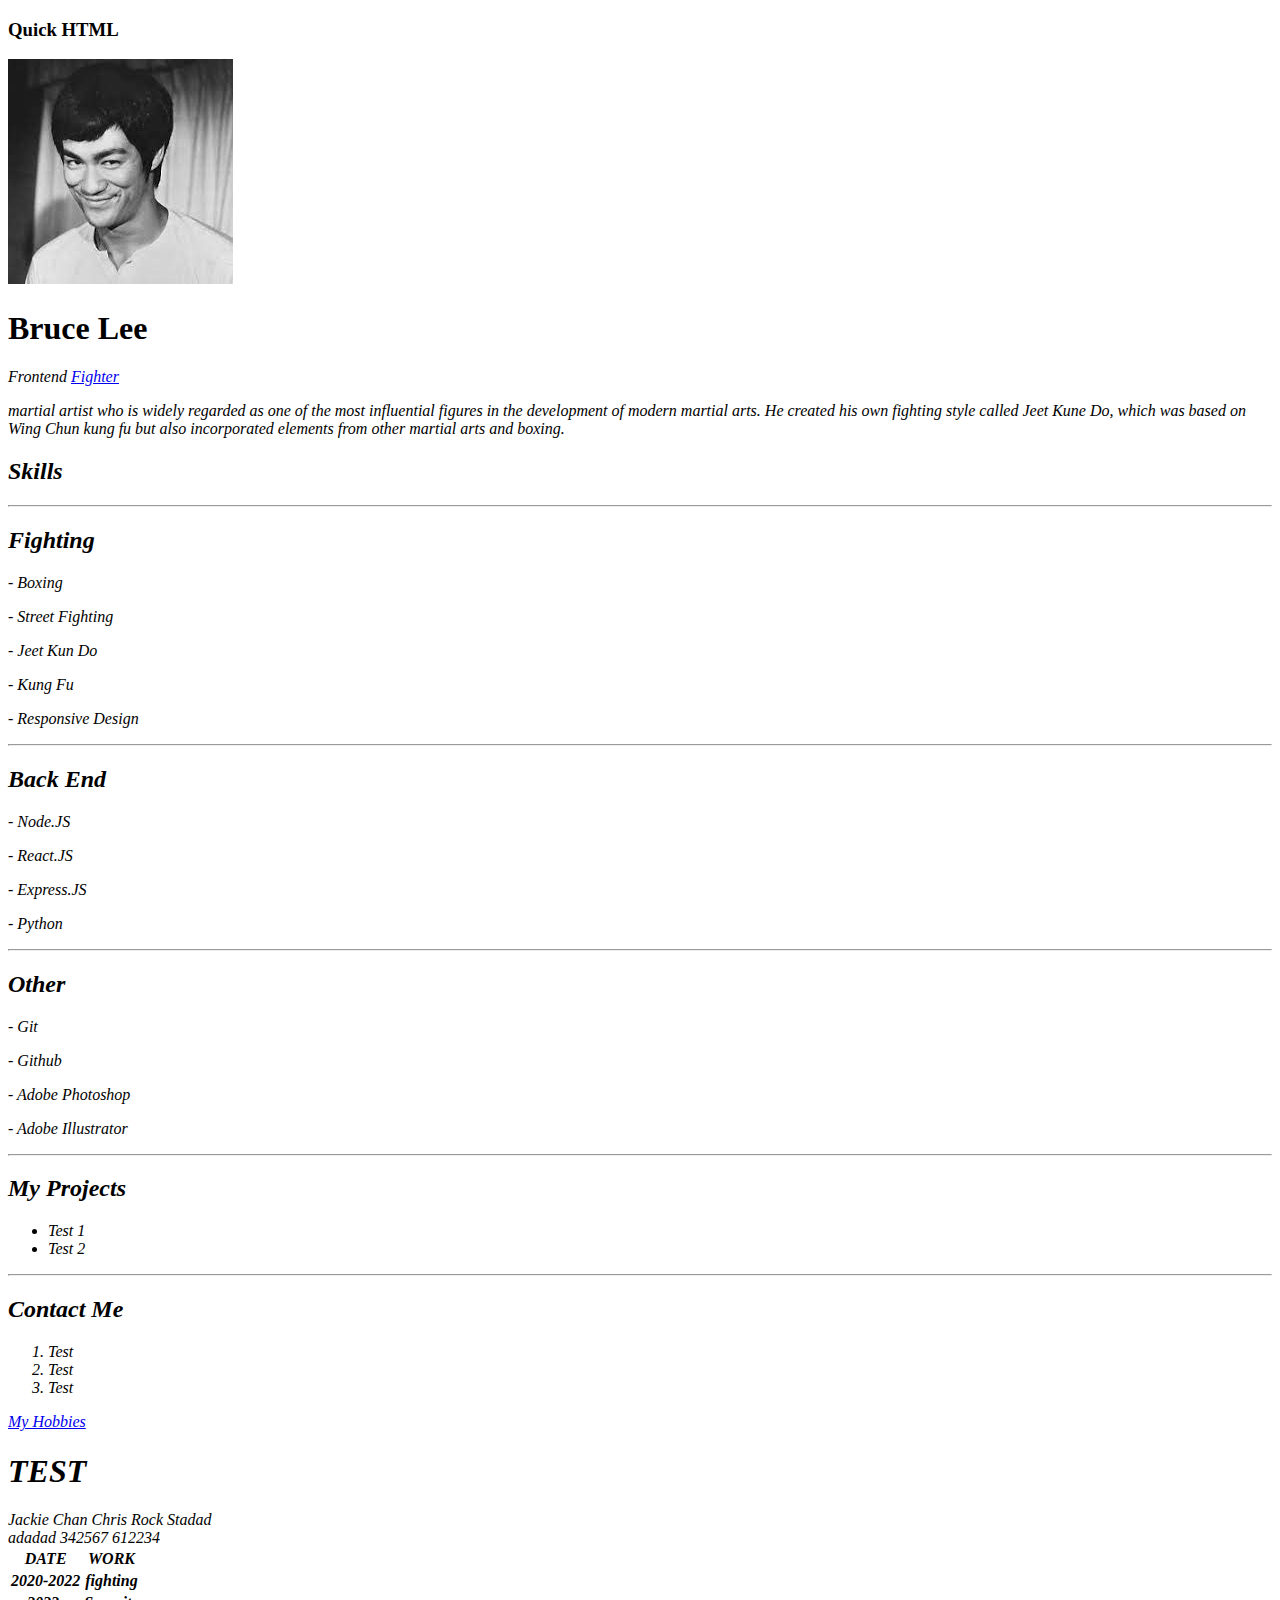
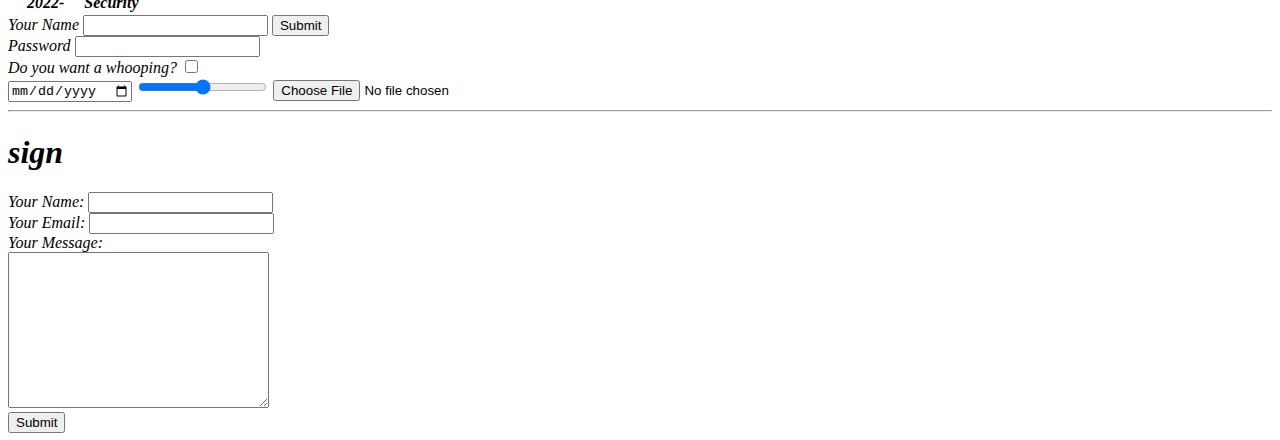
==== index.html @ 686518bc "Add files via upload" ====
<!DOCTYPE html>
<html lang="en">
<head>
    <meta charset="UTF-8">
    <title>Bruce Lee</title>
</head>
<body>
    <h3>Quick HTML</h3>

    <img src="images/Brucelee.jpeg" alt="Brucelee.png">
    <h1>Bruce Lee</h1>
    <p><em>Frontend <a href="https://en.wikipedia.org/wiki/Bruce_Lee">Fighter</a></strong></p>
    <p><em>martial artist who is widely regarded as one of the most influential figures in the development of modern martial arts. He created his own fighting style called Jeet Kune Do, which was based on Wing Chun kung fu but also incorporated elements from other martial arts and boxing.
    </em></p>

    <h2>Skills</h2>

    <hr>

    <h2>Fighting</h2>
    <p><em>- Boxing</em></p>
    <p><em>- Street Fighting</em></p>
    <p><em>- Jeet Kun Do</em></p>
    <p><em>- Kung Fu</em></p>
    <p><em>- Responsive Design</em></p>
    <hr>
    <h2>Back End</h2>
    <p><em>- Node.JS</em></p>
    <p><em>- React.JS</em></p>
    <p><em>- Express.JS</em></p>
    <p><em>- Python</em></p>

<hr>

    <h2>Other</h2>
    <p><em>- Git</em></p>
    <p><em>- Github</em></p>
    <p><em>- Adobe Photoshop</em></p>
    <p><em>- Adobe Illustrator</em></p>

    <hr> 

    <h2>My Projects</h2>

    <ul>
<li>Test 1</li>
<li>Test 2</li>
    </ul>

    <hr>

    <h2>Contact Me</h2>

    <ol>
<li>Test</li>
<li>Test</li>
<li>Test</li>
    </ol>
<a href="hobbies.html">My Hobbies</a>

<h1>TEST</h1>

<table>
    <tr>
        Jackie Chan
    </tr>
    <tr>Chris Rock
    </tr>
    <tr>
        Stadad
    </tr>
</table>
<table>
<tr>adadad

</tr>
<tr>342567

</tr>
<tr>612234

</tr>
</table>
    
<table>
<thead>
    <tr>
        <th>DATE</th>
        <th>WORK</th>
    </tr>
</thead>
<tbody>

<tr>
<th>2020-2022</th>
<th>fighting</th>
</tr>

<tr>
    <th>2022-</th>
    <th>Security</th>
</tr>



</tbody>

</table>
    
<form action="index.html" method="post"></form>
<label for="">Your Name</label>
<input type="text" name="">
<input type="submit">
<br>
<label for="">Password</label>
<input type="password">
<br>
<label for="">Do you want a whooping?</label>
<input type="checkbox">
<br>
<input type="date">
<input type="range">
<input type="file">
<br>
<hr>
<h1>sign</h1>
<form class="" action="mailto:Brucelee@gmail.com" method="post">
<label for="">Your Name:</label>
<input type="text" name="" id=""><br>
<label for="">Your Email:</label>
<input type="email" name="" id=""><br>
<label for="">Your Message:</label><br>
<textarea name="name" id="" cols="30" rows="10"></textarea><br>
<input type="submit" name="" id="">
</form>
</body>
</html>
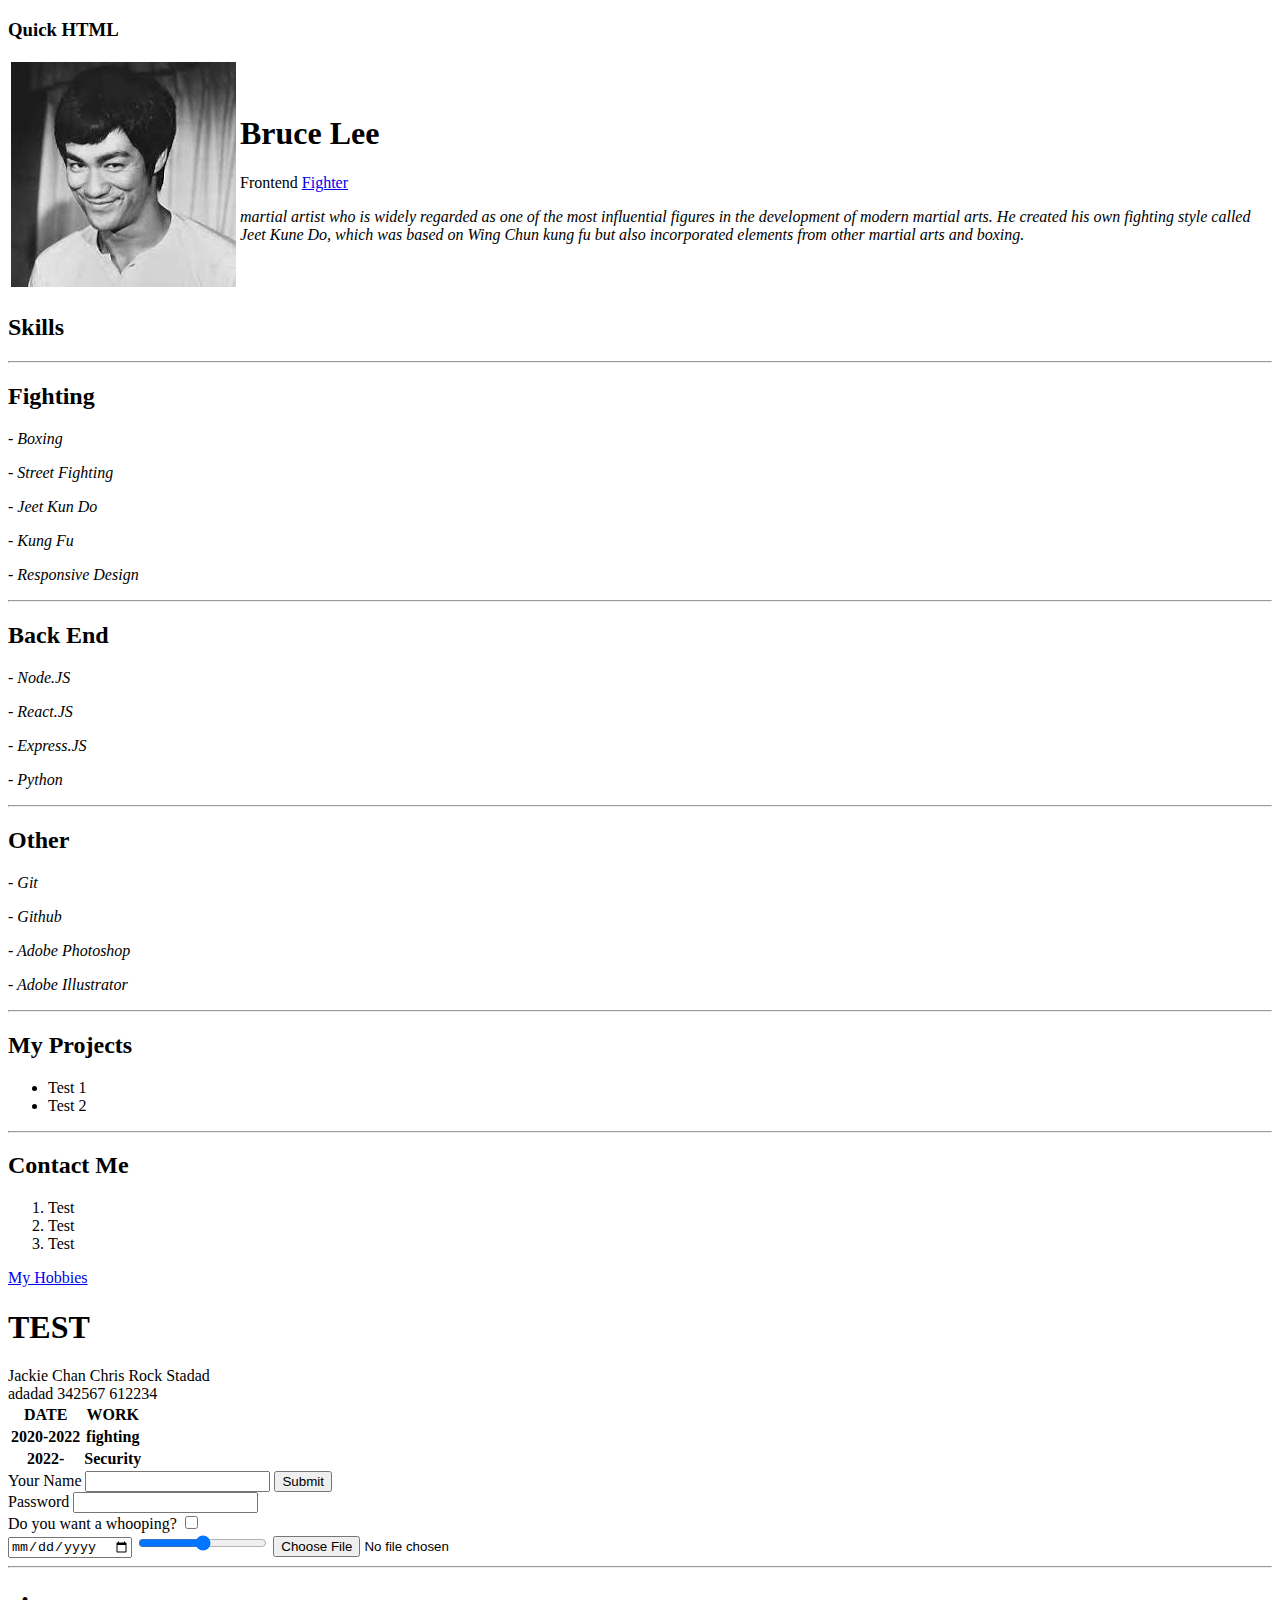
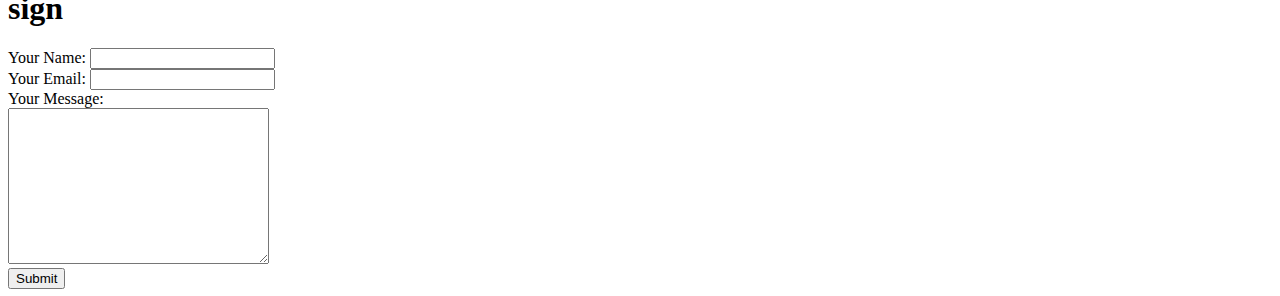
==== commit 7a6273f0: "Add files via upload" ====
--- a/index.html
+++ b/index.html
@@ -3,15 +3,20 @@
 <head>
     <meta charset="UTF-8">
     <title>Bruce Lee</title>
+    <link rel="stylesheet" href="css/styles.css">
 </head>
-<body>
+<body class="backgroundcolor">
     <h3>Quick HTML</h3>
 
-    <img src="images/Brucelee.jpeg" alt="Brucelee.png">
-    <h1>Bruce Lee</h1>
-    <p><em>Frontend <a href="https://en.wikipedia.org/wiki/Bruce_Lee">Fighter</a></strong></p>
-    <p><em>martial artist who is widely regarded as one of the most influential figures in the development of modern martial arts. He created his own fighting style called Jeet Kune Do, which was based on Wing Chun kung fu but also incorporated elements from other martial arts and boxing.
-    </em></p>
+    <table>
+<tr>
+<td> <img src="images/Brucelee.jpeg" alt="Brucelee.png"></td>
+<td><h1>Bruce Lee</h1>
+<p>Frontend <a href="https://en.wikipedia.org/wiki/Bruce_Lee">Fighter</a></p>
+<p><em>martial artist who is widely regarded as one of the most influential figures in the development of modern martial arts. He created his own fighting style called Jeet Kune Do, which was based on Wing Chun kung fu but also incorporated elements from other martial arts and boxing.</em></p>
+</tr>
+    </table>
+
 
     <h2>Skills</h2>
 
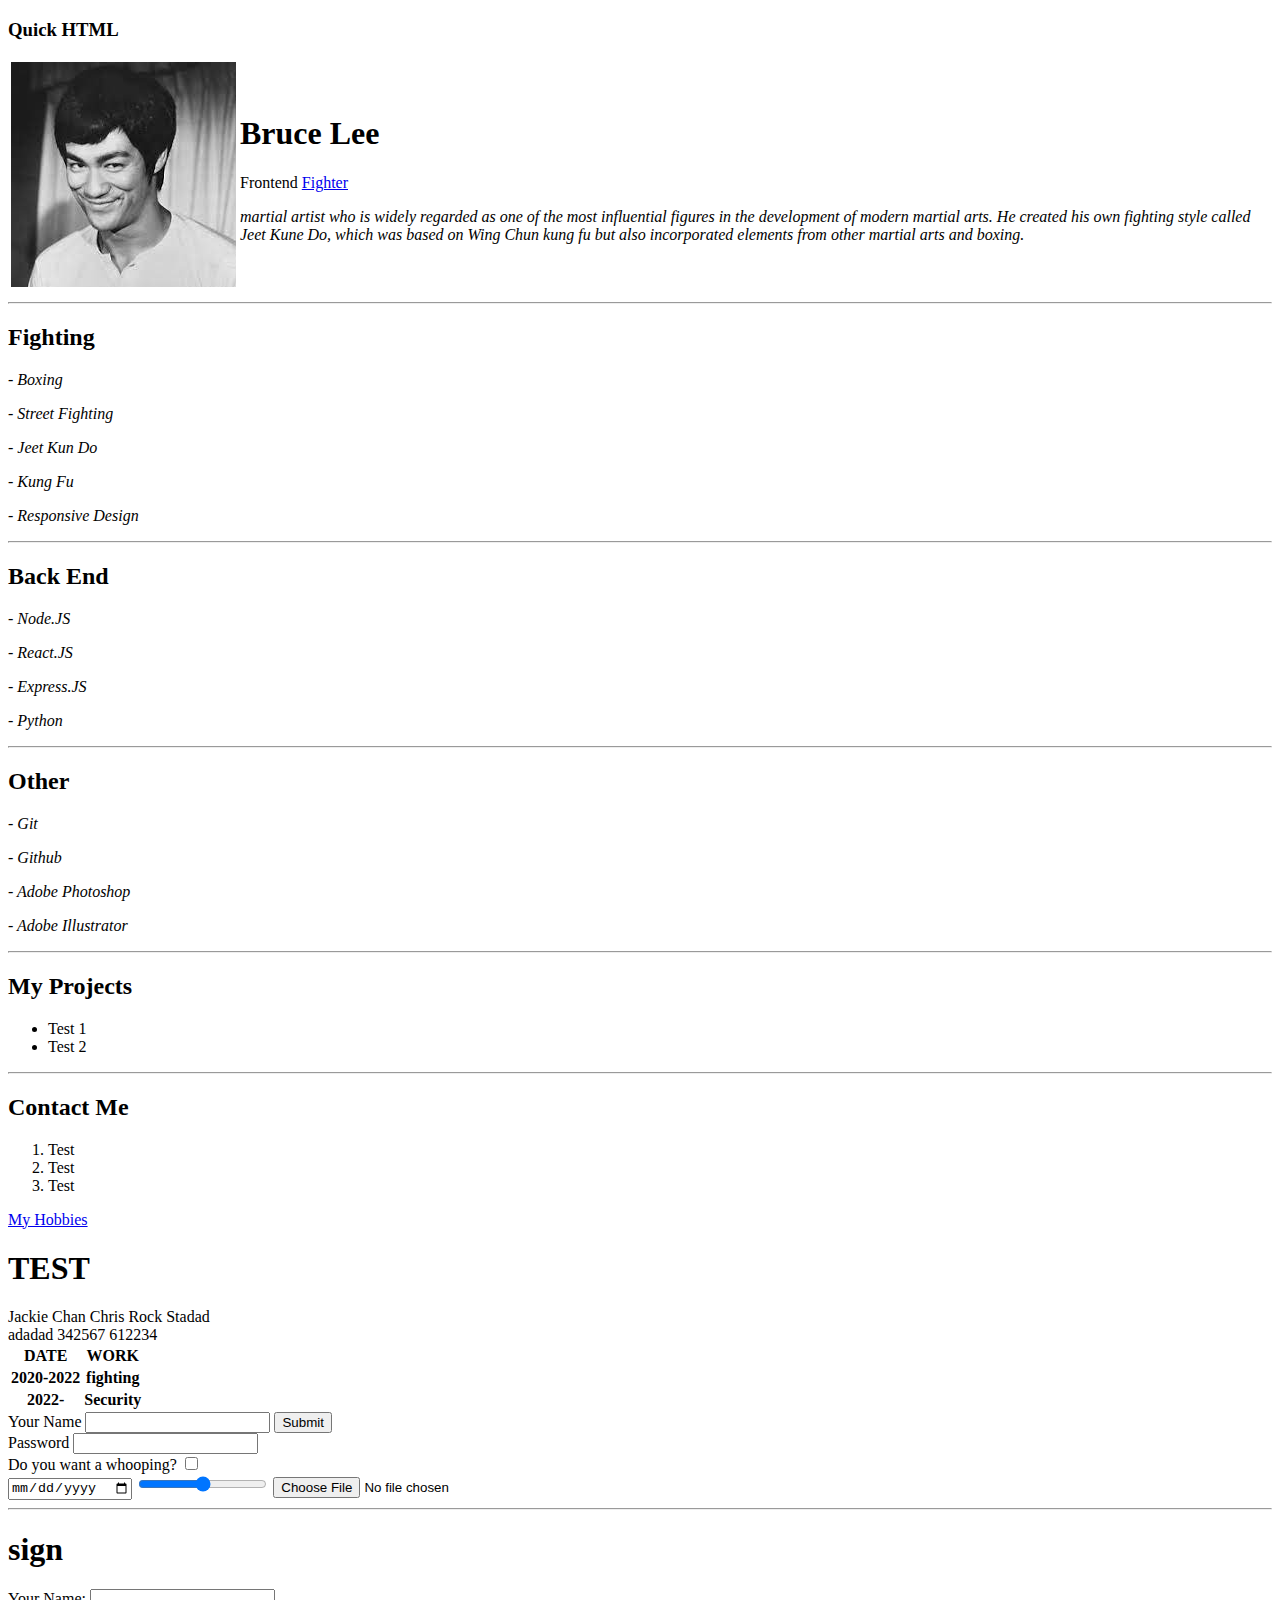
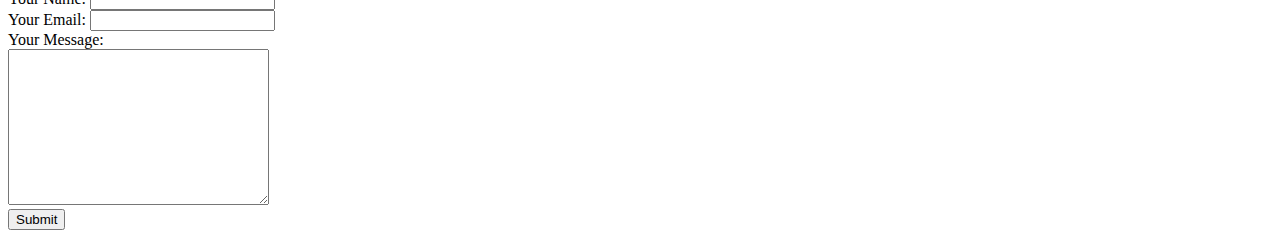
==== commit 8d5a5303: "Add files via upload" ====
--- a/index.html
+++ b/index.html
@@ -17,8 +17,6 @@
 </tr>
     </table>
 
-
-    <h2>Skills</h2>
 
     <hr>
 
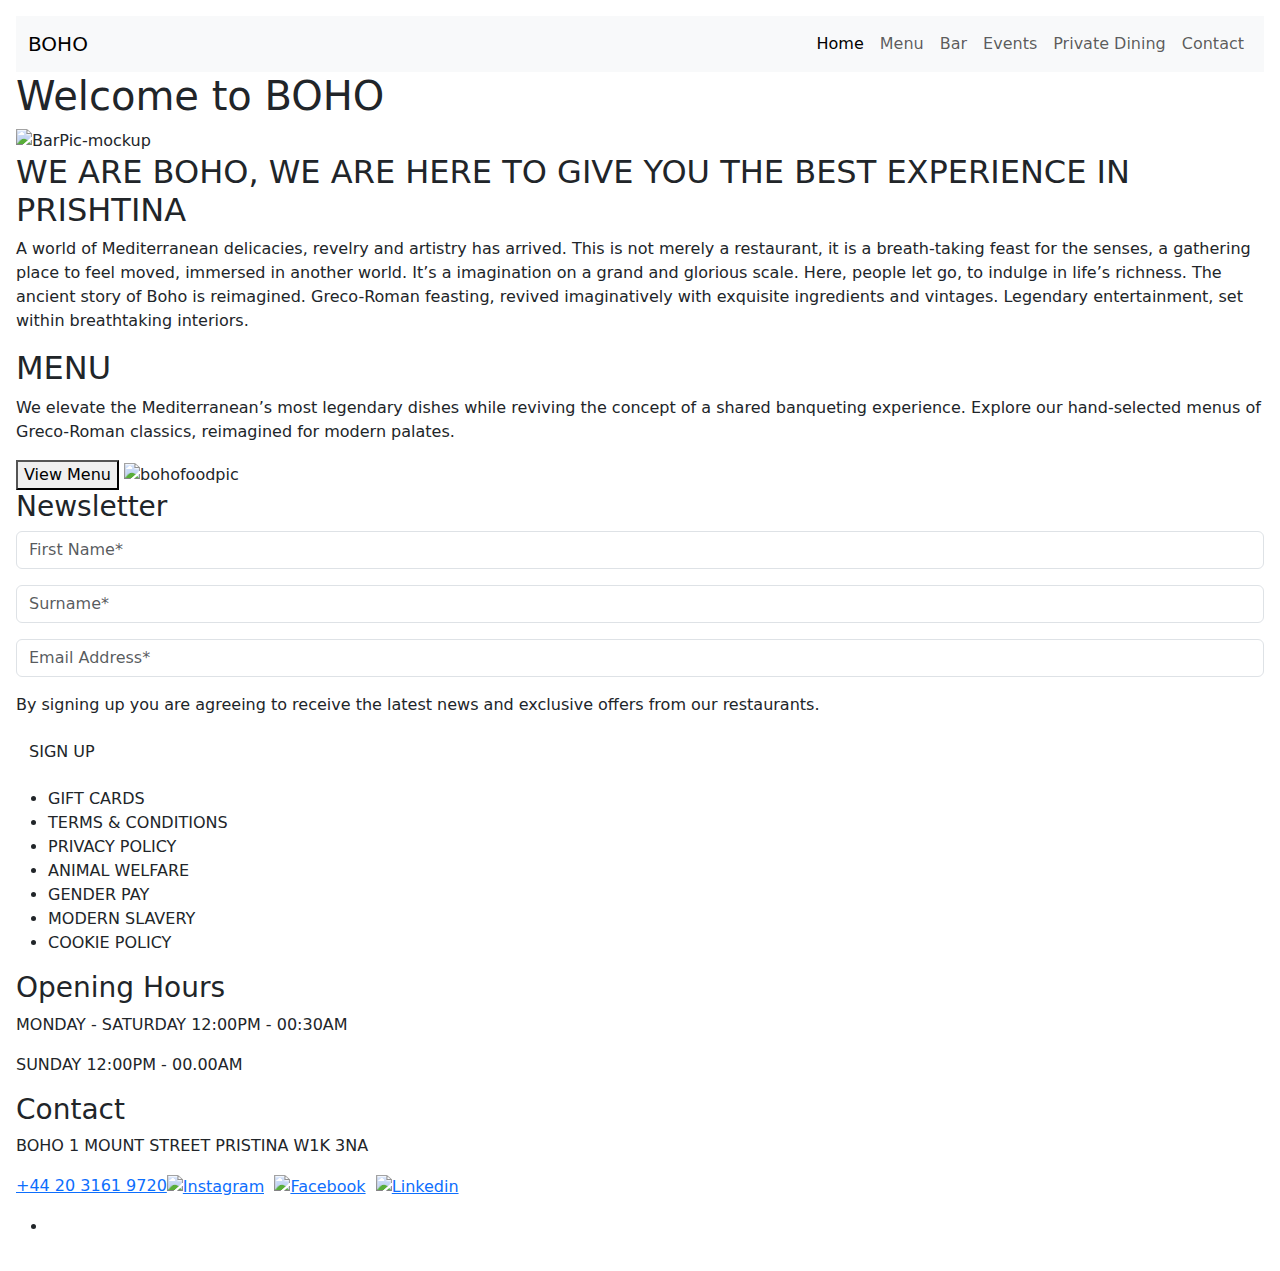
==== commit 62942848: "Add files via upload" ====
--- a/index.html
+++ b/index.html
@@ -1,140 +1,128 @@
-<!DOCTYPE html>
+<!doctype html>
 <html lang="en">
-<head>
-    <meta charset="UTF-8">
-    <title>Bruce Lee</title>
-    <link rel="stylesheet" href="css/styles.css">
-</head>
-<body class="backgroundcolor">
-    <h3>Quick HTML</h3>
+  <head>
+    <meta charset="utf-8">
+    <meta name="viewport" content="width=device-width, initial-scale=1">
+    <link href="https://cdn.jsdelivr.net/npm/bootstrap@5.3.0-alpha1/dist/css/bootstrap.min.css" rel="stylesheet">
+    <link href="https://getbootstrap.com/docs/5.3/assets/css/docs.css" rel="stylesheet">
+    <title>BOHO</title>
+    <script src="https://cdn.jsdelivr.net/npm/bootstrap@5.3.0-alpha1/dist/js/bootstrap.bundle.min.js"></script>
+    <link rel="preconnect" href="https://fonts.googleapis.com">
+    <link rel="preconnect" href="https://fonts.gstatic.com" crossorigin>
+    <link href="https://fonts.googleapis.com/css2?family=Montserrat:wght@100&family=Ubuntu:wght@300&display=swap" rel="stylesheet">
+    <link rel="stylesheet" href="css/styles.css"> 
+     <!-- Font Awesome -->
+    <script src="https://kit.fontawesome.com/43124feaf5.js" crossorigin="anonymous"></script>
+    </head>
+    <body class="p-3 m-0 border-0 bd-example">
 
-    <table>
-<tr>
-<td> <img src="images/Brucelee.jpeg" alt="Brucelee.png"></td>
-<td><h1>Bruce Lee</h1>
-<p>Frontend <a href="https://en.wikipedia.org/wiki/Bruce_Lee">Fighter</a></p>
-<p><em>martial artist who is widely regarded as one of the most influential figures in the development of modern martial arts. He created his own fighting style called Jeet Kune Do, which was based on Wing Chun kung fu but also incorporated elements from other martial arts and boxing.</em></p>
-</tr>
-    </table>
+    <!-- Example Code -->
+    
+    <!-- Nav Bar -->
+
+    <nav class="navbar navbar-expand-lg bg-body-tertiary">
+      <div class="container-fluid">
+        <a class="navbar-brand" href="#">BOHO</a>
+        <button class="navbar-toggler" type="button" data-bs-toggle="collapse" data-bs-target="#navbarNavAltMarkup" aria-controls="navbarNavAltMarkup" aria-expanded="false" aria-label="Toggle navigation">
+          <span class="navbar-toggler-icon"></span>
+        </button>
+        <div class="collapse navbar-collapse" id="navbarNavAltMarkup">
+          <div class="navbar-nav ms-auto">
+            <a class="nav-link active" aria-current="page" href="#">Home</a>
+            <a class="nav-link" href="#">Menu</a>
+            <a class="nav-link" href="Bar.html">Bar</a>
+            <a class="nav-link" href="Events.html">Events</a>
+            <a class="nav-link" href="PrivateDining.html">Private Dining</a>
+            <a class="nav-link" href="#">Contact</a>
+            
+          </div>
+        </div>
+      </div>
+    </nav>
+ 
+
+      <!-- Title -->
+
+    
+      <div class="image-container">
+        <h1 class="BOHO-MENU">Welcome to BOHO</h1>
+        <img src="images/Barpic.jpeg" alt="BarPic-mockup">
+      </div>
 
 
-    <hr>
+    <div id="mid-container">
 
-    <h2>Fighting</h2>
-    <p><em>- Boxing</em></p>
-    <p><em>- Street Fighting</em></p>
-    <p><em>- Jeet Kun Do</em></p>
-    <p><em>- Kung Fu</em></p>
-    <p><em>- Responsive Design</em></p>
-    <hr>
-    <h2>Back End</h2>
-    <p><em>- Node.JS</em></p>
-    <p><em>- React.JS</em></p>
-    <p><em>- Express.JS</em></p>
-    <p><em>- Python</em></p>
+<h2 class="second-container">WE ARE BOHO, WE ARE HERE TO GIVE YOU THE BEST EXPERIENCE IN PRISHTINA</h2>
+<p class="font-second-container">A world of Mediterranean delicacies, revelry and artistry has arrived.
+  This is not merely a restaurant, it is a breath-taking feast for the senses, a gathering place to feel moved, immersed in another world. It’s a imagination on a grand and glorious scale. Here, people let go, to indulge in life’s richness. The ancient story of Boho is reimagined. Greco-Roman feasting, revived imaginatively with exquisite ingredients and vintages. Legendary entertainment, set within breathtaking interiors.</p>
 
-<hr>
+    </div>
+  <h2>MENU</h2>
+  <p>We elevate the Mediterranean’s most legendary dishes while reviving the concept of a shared banqueting experience. Explore our hand-selected menus of Greco-Roman classics,
+    reimagined for modern palates.</p>
+    <button>View Menu</button>
+    <img src="images/bohofoodpic.jpeg" alt="bohofoodpic">
 
-    <h2>Other</h2>
-    <p><em>- Git</em></p>
-    <p><em>- Github</em></p>
-    <p><em>- Adobe Photoshop</em></p>
-    <p><em>- Adobe Illustrator</em></p>
-
-    <hr> 
-
-    <h2>My Projects</h2>
-
-    <ul>
-<li>Test 1</li>
-<li>Test 2</li>
-    </ul>
-
-    <hr>
-
-    <h2>Contact Me</h2>
-
-    <ol>
-<li>Test</li>
-<li>Test</li>
-<li>Test</li>
-    </ol>
-<a href="hobbies.html">My Hobbies</a>
-
-<h1>TEST</h1>
-
-<table>
-    <tr>
-        Jackie Chan
-    </tr>
-    <tr>Chris Rock
-    </tr>
-    <tr>
-        Stadad
-    </tr>
-</table>
-<table>
-<tr>adadad
-
-</tr>
-<tr>342567
-
-</tr>
-<tr>612234
-
-</tr>
-</table>
+  </div>
+      
     
-<table>
-<thead>
-    <tr>
-        <th>DATE</th>
-        <th>WORK</th>
-    </tr>
-</thead>
-<tbody>
-
-<tr>
-<th>2020-2022</th>
-<th>fighting</th>
-</tr>
-
-<tr>
-    <th>2022-</th>
-    <th>Security</th>
-</tr>
-
-
-
-</tbody>
-
-</table>
+    <footer id="footer" class="footer">
+      <div class="foot-columns">
+        <div class="cols-1 col">
+           <h3 class="titles">Newsletter</h3>
+         <div class="footer-form">
+          <form action="" method="post" name="nwsLetterForm" id="nwsLetterForm" novalidate="novalidate" autocomplete="off">
+            <div class="mb-3">
+              <input type="text" class="form-control" name="first_name" id="first_name" placeholder="First Name*" autocomplete="off">
+            </div>
+            <div class="mb-3">
+              <input type="text" class="form-control" name="last_name" id="last_name" placeholder="Surname*" autocomplete="off">
+            </div>
+            <div class="mb-3">
+              <input type="email" class="form-control" name="email_id" id="email_id" placeholder="Email Address*" autocomplete="none">
+            </div>
+            <div class="mb-3">
+            <div class="newsletter_bottom-section">
+                <div class="forminator-merge-tags">
+                  <p>By signing up you are agreeing to receive the latest news and exclusive offers from our restaurants.</p>
+                </div>
+              </div>
+             </div>
+            <div class="mb-3">
+              <input type="submit" name="btn-submit" class="submit-btn btn" id="btn-submit" value="SIGN UP" autocomplete="off">
+            </div>
+          </form>
+         <div class="newslatter-thanks" style="display: none;">Thank you for signing up. We will keep you updated on all information about our restaurants including exclusive news and advance booking opportunities.</div>
+           <div class="captcha-msg1 error" style="display: none;">Please verify Capcha First.</div>
+         </div>
+      
+        </div>
+        <div class="cols-2 col">
+          <section id="nav_menu-2" class="widget widget_nav_menu"><div class="menu-footer-menu-1-container"><ul id="menu-footer-menu-1" class="menu"><li id="menu-item-1031" class="menu-item menu-item-type-custom menu-item-object-custom menu-item-1031"><a href="https://bacchanalia.giftpro.co.uk/vouchers/gift-card/" class="nav-link">GIFT CARDS</a></li>
+        <li id="menu-item-938" class="menu-item menu-item-type-post_type menu-item-object-page menu-item-938"><a href="https://bacchanalia.co.uk/terms-condition/" class="nav-link">TERMS &amp; CONDITIONS</a></li>
+        <li id="menu-item-943" class="menu-item menu-item-type-post_type menu-item-object-page menu-item-privacy-policy menu-item-943"><a href="https://bacchanalia.co.uk/privacy-policy/" class="nav-link">PRIVACY POLICY</a></li>
+        <li id="menu-item-279" class="menu-item menu-item-type-custom menu-item-object-custom menu-item-279"><a href="https://caprice-holdings.co.uk/media/10437/animal-welfare-policy-caprice.pdf" class="nav-link">ANIMAL WELFARE</a></li>
+        <li id="menu-item-669" class="menu-item menu-item-type-custom menu-item-object-custom menu-item-669"><a href="https://bacchanalia.co.uk/wp-content/uploads/2022/10/caprice-gender-pay-gap-2020.pdf" class="nav-link">GENDER PAY</a></li>
+        <li id="menu-item-589" class="menu-item menu-item-type-custom menu-item-object-custom menu-item-589"><a href="https://bacchanalia.co.uk/wp-content/uploads/2022/10/msa-policy-statement-chl-jan-2021-1.pdf" class="nav-link">MODERN SLAVERY</a></li>
+        <li id="menu-item-280" class="menu-item menu-item-type-custom menu-item-object-custom menu-item-280"><a href="https://bacchanalia.co.uk/cookie-policy" class="nav-link">COOKIE POLICY</a></li>
+        </ul></div></section>    </div>
+        <div class="cols-3 col">
+          <section id="block-8" class="widget widget_block"><h3 class="titles">Opening Hours</h3>
+    <p>MONDAY - SATURDAY <span>12:00PM - 00:30AM</span></p>
+    <p>SUNDAY <span>12:00PM - 00.00AM</span></p></section>     
+        </div>
+        <div class="cols-4 col">
+          <section id="block-7" class="widget widget_block"><h3 class="titles">Contact</h3>
+    <p>BOHO <span>1 MOUNT STREET</span> <span>PRISTINA</span> <span>W1K 3NA</span></p>
+    <p><span><a href="tel:+442031619720">+44 20 3161 9720</a></span><span><a href="https://instagram.com/bacchanalialdn?igshid=YmMyMTA2M2Y=" target="_blank"><img decoding="async" alt="Instagram" src="https://cdn-hdeof.nitrocdn.com/ZOVQqfjmosIFBbnxLjEWDLbBtnWKDuTh/assets/images/optimized/rev-9f3633a/wp-content/themes/bacchanalia/assets/images/icon-awesome-instagram.svg"></a>&nbsp;&nbsp;<a href="https://www.facebook.com/bacchanalialondon" target="_blank"><img decoding="async" alt="Facebook" src="https://cdn-hdeof.nitrocdn.com/ZOVQqfjmosIFBbnxLjEWDLbBtnWKDuTh/assets/images/optimized/rev-9f3633a/wp-content/themes/bacchanalia/assets/images/icon-awesome-facebook.svg"></a>&nbsp;&nbsp;<a href="https://www.linkedin.com/company/bacchanalia-london/" target="_blank"><img decoding="async" alt="Linkedin" src="https://cdn-hdeof.nitrocdn.com/ZOVQqfjmosIFBbnxLjEWDLbBtnWKDuTh/assets/images/optimized/rev-9f3633a/wp-content/themes/bacchanalia/assets/images/icon-awesome-linkedin.svg"></a></span></p></section>  
+        </div>
+      </div>
+      <ul class="footer-second-menu">
+        <li>
+            </li>
+      </ul>
     
-<form action="index.html" method="post"></form>
-<label for="">Your Name</label>
-<input type="text" name="">
-<input type="submit">
-<br>
-<label for="">Password</label>
-<input type="password">
-<br>
-<label for="">Do you want a whooping?</label>
-<input type="checkbox">
-<br>
-<input type="date">
-<input type="range">
-<input type="file">
-<br>
-<hr>
-<h1>sign</h1>
-<form class="" action="mailto:Brucelee@gmail.com" method="post">
-<label for="">Your Name:</label>
-<input type="text" name="" id=""><br>
-<label for="">Your Email:</label>
-<input type="email" name="" id=""><br>
-<label for="">Your Message:</label><br>
-<textarea name="name" id="" cols="30" rows="10"></textarea><br>
-<input type="submit" name="" id="">
-</form>
-</body>
+    </footer>
+    <!-- End Example Code -->
+  </body>
 </html>